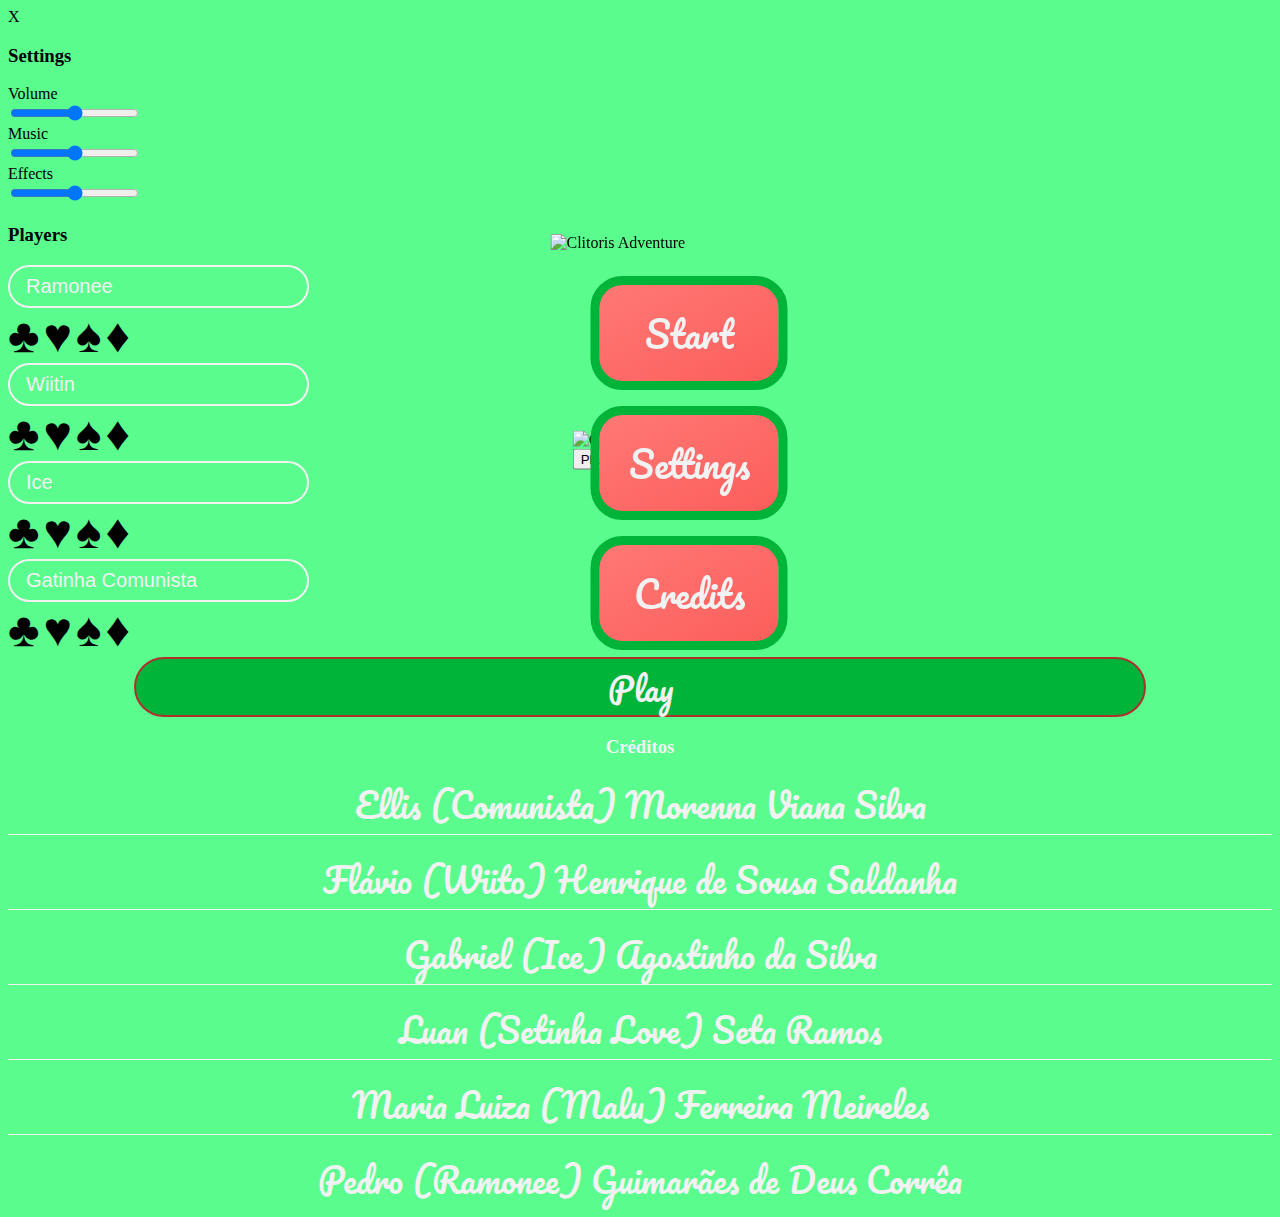
==== index.html @ 9631e380 "Merge branch 'main' into main" ====
<!DOCTYPE html>
<html lang="en">

<head>
  <meta charset="UTF-8" />
  <meta http-equiv="X-UA-Compatible" content="IE=edge" />
  <meta name="viewport" content="width=device-width, initial-scale=1.0" />
  <link rel="preconnect" href="https://fonts.googleapis.com" />
  <link rel="preconnect" href="https://fonts.gstatic.com" crossorigin />
  <link href="https://fonts.googleapis.com/css2?family=Pacifico&display=swap" rel="stylesheet" />
  <link rel="stylesheet" href="./css/menu.css" />
  <link rel="stylesheet" href="./css/overlay.css" />
  <link rel="stylesheet" href="./css/globals.css" />
  <title>Jogo da Xereca</title>
  <!-- Só temos um html para que possamos passar parametros do js entre "abas" e para que seja mais fluido -->
</head>

<body>
  <iframe src="audio/lobby-classic-game.mp3" allow="autoplay" style="display:none" id="iframeAudio">
  </iframe> 
  <audio autoplay loop  id="playAudio">
    <source src="audio/lobby-classic-game.mp3">
</audio>
  <div class="overlay">
    <span class="close">X</span>

    <!-- Configurações de som -->
    <div class="settings">
      <h3 class="title">Settings</h3>
      <div class="form">
        <div class="box">
          <div class="info">Volume</div>
          <div class="input">
            <input type="range" />
          </div>
        </div>
        <div class="box">
          <div class="info">Music</div>
          <div class="input"><input type="range" /></div>
        </div>
        <div class="box">
          <div class="info">Effects</div>
          <div class="input"><input type="range" /></div>
        </div>
      </div>
    </div>
    <!-- Quantidade de jogadores -->
    <div class="players">
      <h3 class="title">Players</h3>
      <form class="form" method="GET" action="./game.html">
        <div class="box">
          <input type="text" class="info" value="" name="player0" />
          <input type="number" name="naipe" />
          <div class="input">
            <div class="selectIcon">
              <div class="icons"></div>
            </div>
          </div>
        </div>
        <div class="box">
          <input type="text" class="info" value="" name="player1" />
          <input type="number" name="naipe" />
          <div class="input">
            <div class="selectIcon">
              <div class="icons"></div>
            </div>
          </div>
        </div>
        <div class="box">
          <input type="text" class="info" value="" name="player2" />
          <input type="number" name="naipe" />
          <div class="input">
            <div class="selectIcon">
              <div class="icons"></div>
            </div>
          </div>
        </div>
        <div class="box">
          <input type="text" class="info" value="" name="player3" />
          <input type="number" name="naipe" />
          <div class="input">
            <div class="selectIcon">
              <div class="icons"></div>
            </div>
          </div>
          <div class="buttonHolder">
            <button type="submit">Play</button>
          </div>
        </form>
      </div>
      <div class="credit">
        <h3 class="title">Créditos</h3>

        <div class="form">
          <div class="name">Ellis (Comunista) Morenna Viana Silva</div>
          <div class="name">Flávio (Wiito) Henrique de Sousa Saldanha</div>
          <div class="name">Gabriel (Ice) Agostinho da Silva</div>
          <div class="name">Luan (Setinha Love) Seta Ramos</div>
          <div class="name">Maria Luiza (Malu) Ferreira Meireles</div>
          <div class="name">Pedro (Ramonee) Guimarães de Deus Corrêa</div>
        </div>
      </div>
    </div>
    <div class="menuContainer">
      <div class="centerContainer">
        <div class="title">
          <img src="./imgs/title.png" alt="Clitoris Adventure" class="title" />
        </div>
        <div class="buttonHolder">
          <button type="submit">Play</button>
        </div>
      </form>
    </div>
  </div>
  <div class="menuContainer">
    <div class="centerContainer">
      <div class="title">
        <img src="./imgs/title.png" alt="Clitoris Adventure" class="title" />
      </div>
      <menu class="menu">
        <div class="buttons" onclick="startGame()">Start</div>
        <div class="buttons" onclick="callOverlay('settings')">Settings</div>
        <div class="buttons">Credits</div>
      </menu>
    </div>
    <div class="copyright"></div>
  </div>

  <!-- / Menu start \ -->

  <script src="./js/overlay.js"></script>
  <script src="./js/logic/start.js"></script>
</body>

</html>
---- css/menu.css ----
body {
  background-color: #5bfc8e;
}

.title h1 {
  font-family: "Pacifico", cursive;
  color: #fc5e5b;
  text-shadow: 2.5px 1px #b0302e;
}

.centerContainer {
  position: fixed;
  max-width: 40vw;
  transform: translate(-50%, -50%);
  top: 50%;
  left: 50%;
}
@media (max-width: 39.9375em) {
  .centerContainer {
    max-width: 90vw;
    width: 90vw;
  }
}
.centerContainer .title {
  width: 100%;
  animation: rotate 6s cubic-bezier(0.445, 0.05, 0.55, 0.95) infinite;
}
@keyframes rotate {
  0% {
    transform: rotate(2deg);
  }
  50% {
    transform: rotate(-2deg);
  }
  100% {
    transform: rotate(2deg);
  }
}
.centerContainer menu {
  width: 100%;
  margin-top: 1.5rem;
}
.centerContainer menu .buttons {
  display: flex;
  width: 100%;
  height: 6rem;
  border: 0.6rem #00b339 solid;
  background: linear-gradient(to bottom right, #ff7875, #fc5e5b);
  border-radius: 2rem;
  justify-content: center;
  align-items: center;
  font-family: "Pacifico", cursive;
  color: #f2f2f2;
  font-size: 2.25rem;
  cursor: pointer;
  transition: cubic-bezier(0.175, 0.885, 0.32, 1.275) 0.4s all;
  /*&:nth-child(even) { n gostei do resultado
    &:hover {
      transform: rotate(1deg);
    }
  }*/
}
.centerContainer menu .buttons:hover {
  background: linear-gradient(to top left, #ff7875, #fc5e5b);
  font-size: 2.5rem;
  transform: rotate(-1deg);
}
.centerContainer menu .buttons:not(:last-child) {
  margin-bottom: 1rem;
}

.players input[type=text] {
  outline: none;
  background-color: transparent;
  border: 2px solid #f2f2f2;
  padding: 0.5rem 1rem;
  border-radius: 50px;
  font-size: 1.25rem;
  color: #f2f2f2;
  font-family: "Montserrat", sans-serif;
}
.players input[type=number] {
  display: none;
}
.players .buttonHolder {
  display: flex;
  width: 100%;
  align-items: center;
  justify-content: center;
}
.players .buttonHolder button {
  width: 80%;
  outline: none;
  height: 3.75rem;
  font-size: 2rem;
  border: 2px solid #b0302e;
  color: #f2f2f2;
  font-family: "Pacifico", cursive;
  border-radius: 50px;
  cursor: pointer;
  background-color: #00b339;
  transition: cubic-bezier(0.175, 0.885, 0.32, 1.275) 0.2s all;
}
.players .buttonHolder button:hover {
  transform: scale(1.05);
}
.players .icons span {
  cursor: pointer;
  font-size: 3rem;
}
.players .icons span:not(:last-child) {
  margin-right: 0.25rem;
}
.players .icons .selected {
  opacity: 1;
}
.players .icons .selected:nth-child(even) {
  color: red;
}
.players .icons .selected:nth-child(odd) {
  color: black;
}
.players .disabled {
  opacity: 0.6;
}

.credit {
  text-align: center;
  color: #f2f2f2;
}
.credit .name {
  font-family: "Pacifico", cursive;
  font-size: 33px;
}
.credit .name:not(:last-child) {
  margin-bottom: 1rem;
  border-bottom: 1px solid #f2f2f2;
}/*# sourceMappingURL=menu.css.map */
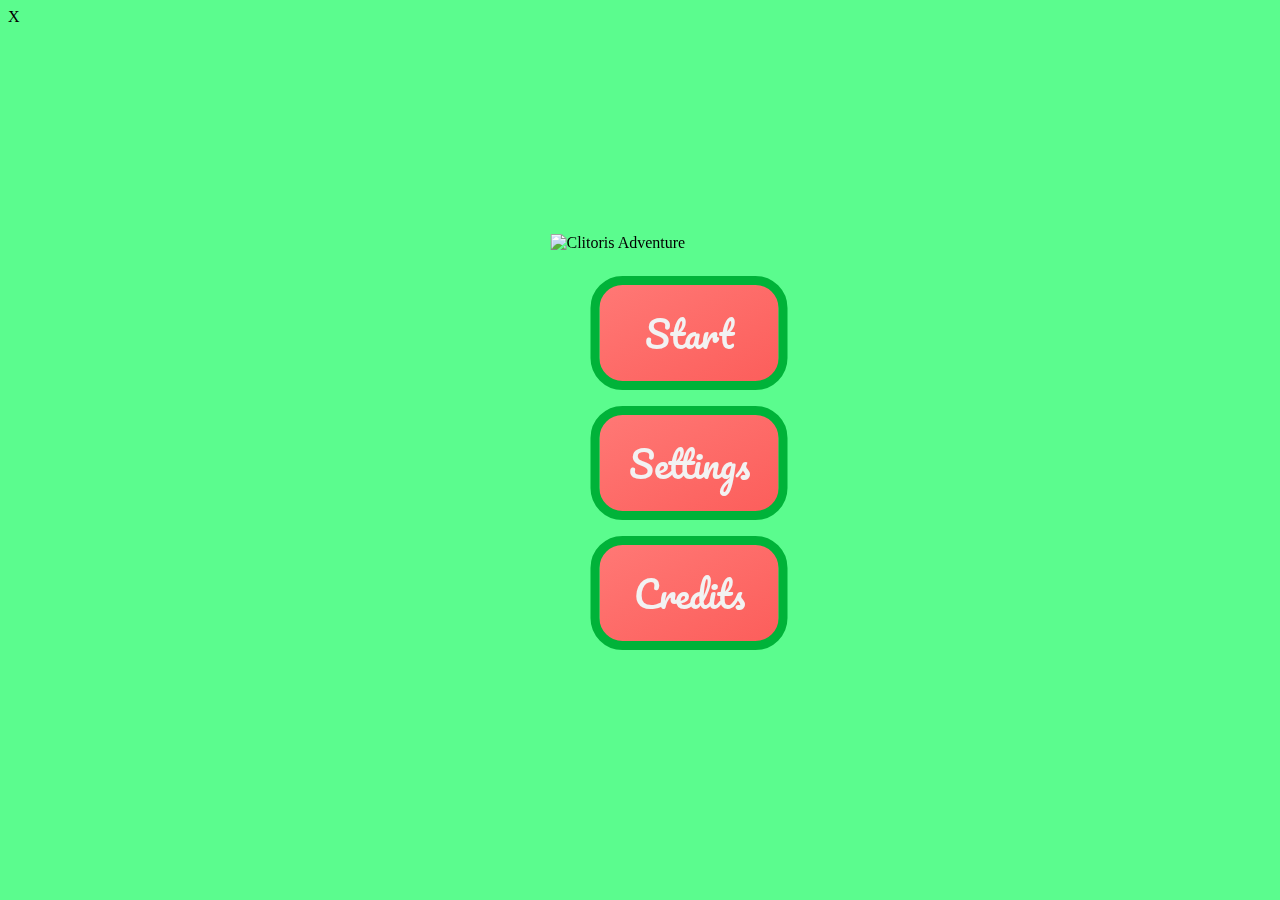
==== commit 688661d9: "Settings working" ====
--- a/index.html
+++ b/index.html
@@ -1,86 +1,95 @@
 <!DOCTYPE html>
 <html lang="en">
+  <head>
+    <meta charset="UTF-8" />
+    <meta http-equiv="X-UA-Compatible" content="IE=edge" />
+    <meta name="viewport" content="width=device-width, initial-scale=1.0" />
+    <link rel="preconnect" href="https://fonts.googleapis.com" />
+    <link rel="preconnect" href="https://fonts.gstatic.com" crossorigin />
+    <link
+      href="https://fonts.googleapis.com/css2?family=Montserrat&family=Pacifico&display=swap"
+      rel="stylesheet" />
+    <link rel="stylesheet" href="./css/menu.css" />
+    <link rel="stylesheet" href="./css/overlay.css" />
+    <link rel="stylesheet" href="./css/globals.css" />
+    <title>Clitoris Adventure</title>
+    <!-- Só temos um html para que possamos passar parametros do js entre "abas" e para que seja mais fluido -->
+  </head>
+  <body>
+    <audio id="music" src="./audios/audios_lobby-classic-game.mp3" loop></audio>
+    <audio
+      preload
+      id="dadoRolando"
+      src="./audios/audios_dado-rolando.mp3"
+      type="audio/mpeg"></audio>
+    <audio id="music" src="./audios/audios_lobby-classic-game.mp3" loop></audio>
 
-<head>
-  <meta charset="UTF-8" />
-  <meta http-equiv="X-UA-Compatible" content="IE=edge" />
-  <meta name="viewport" content="width=device-width, initial-scale=1.0" />
-  <link rel="preconnect" href="https://fonts.googleapis.com" />
-  <link rel="preconnect" href="https://fonts.gstatic.com" crossorigin />
-  <link href="https://fonts.googleapis.com/css2?family=Pacifico&display=swap" rel="stylesheet" />
-  <link rel="stylesheet" href="./css/menu.css" />
-  <link rel="stylesheet" href="./css/overlay.css" />
-  <link rel="stylesheet" href="./css/globals.css" />
-  <title>Jogo da Xereca</title>
-  <!-- Só temos um html para que possamos passar parametros do js entre "abas" e para que seja mais fluido -->
-</head>
+    <div class="overlay">
+      <span class="close">X</span>
 
-<body>
-  <iframe src="audio/lobby-classic-game.mp3" allow="autoplay" style="display:none" id="iframeAudio">
-  </iframe> 
-  <audio autoplay loop  id="playAudio">
-    <source src="audio/lobby-classic-game.mp3">
-</audio>
-  <div class="overlay">
-    <span class="close">X</span>
-
-    <!-- Configurações de som -->
-    <div class="settings">
-      <h3 class="title">Settings</h3>
-      <div class="form">
-        <div class="box">
-          <div class="info">Volume</div>
-          <div class="input">
-            <input type="range" />
+      <!-- Configurações de som -->
+      <div class="settings">
+        <h3 class="title">Settings</h3>
+        <div class="form">
+          <div class="box">
+            <div class="info">Volume</div>
+            <div class="input">
+              <input
+                type="range"
+                name="general"
+                onchange="changeSongsValue(this)" />
+            </div>
           </div>
-        </div>
-        <div class="box">
-          <div class="info">Music</div>
-          <div class="input"><input type="range" /></div>
-        </div>
-        <div class="box">
-          <div class="info">Effects</div>
-          <div class="input"><input type="range" /></div>
-        </div>
-      </div>
-    </div>
-    <!-- Quantidade de jogadores -->
-    <div class="players">
-      <h3 class="title">Players</h3>
-      <form class="form" method="GET" action="./game.html">
-        <div class="box">
-          <input type="text" class="info" value="" name="player0" />
-          <input type="number" name="naipe" />
-          <div class="input">
-            <div class="selectIcon">
-              <div class="icons"></div>
+          <div class="box">
+            <div class="info">Music</div>
+            <div class="input">
+              <input
+                type="range"
+                name="song"
+                onchange="changeSongsValue(this)" />
+            </div>
+          </div>
+          <div class="box">
+            <div class="info">Effects</div>
+            <div class="input">
+              <input
+                type="range"
+                name="effects"
+                onchange="changeSongsValue(this)" />
             </div>
           </div>
         </div>
-        <div class="box">
-          <input type="text" class="info" value="" name="player1" />
-          <input type="number" name="naipe" />
-          <div class="input">
-            <div class="selectIcon">
-              <div class="icons"></div>
+      </div>
+      <!-- Quantidade de jogadores -->
+      <div class="players">
+        <h3 class="title">Players</h3>
+        <form class="form" method="GET" action="./game.html">
+          <div class="box">
+            <input type="text" class="info" value="" name="player0" />
+            <input type="number" name="naipe" />
+            <div class="input">
+              <div class="selectIcon"><div class="icons"></div></div>
             </div>
           </div>
-        </div>
-        <div class="box">
-          <input type="text" class="info" value="" name="player2" />
-          <input type="number" name="naipe" />
-          <div class="input">
-            <div class="selectIcon">
-              <div class="icons"></div>
+          <div class="box">
+            <input type="text" class="info" value="" name="player1" />
+            <input type="number" name="naipe" />
+            <div class="input">
+              <div class="selectIcon"><div class="icons"></div></div>
             </div>
           </div>
-        </div>
-        <div class="box">
-          <input type="text" class="info" value="" name="player3" />
-          <input type="number" name="naipe" />
-          <div class="input">
-            <div class="selectIcon">
-              <div class="icons"></div>
+          <div class="box">
+            <input type="text" class="info" value="" name="player2" />
+            <input type="number" name="naipe" />
+            <div class="input">
+              <div class="selectIcon"><div class="icons"></div></div>
+            </div>
+          </div>
+          <div class="box">
+            <input type="text" class="info" value="" name="player3" />
+            <input type="number" name="naipe" />
+            <div class="input">
+              <div class="selectIcon"><div class="icons"></div></div>
             </div>
           </div>
           <div class="buttonHolder">
@@ -106,30 +115,19 @@
         <div class="title">
           <img src="./imgs/title.png" alt="Clitoris Adventure" class="title" />
         </div>
-        <div class="buttonHolder">
-          <button type="submit">Play</button>
-        </div>
-      </form>
+        <menu class="menu">
+          <div class="buttons" onclick="startGame()">Start</div>
+          <div class="buttons" onclick="callOverlay('settings')">Settings</div>
+          <div class="buttons" onclick="callOverlay('credit')">Credits</div>
+        </menu>
+      </div>
+      <div class="copyright"></div>
     </div>
-  </div>
-  <div class="menuContainer">
-    <div class="centerContainer">
-      <div class="title">
-        <img src="./imgs/title.png" alt="Clitoris Adventure" class="title" />
-      </div>
-      <menu class="menu">
-        <div class="buttons" onclick="startGame()">Start</div>
-        <div class="buttons" onclick="callOverlay('settings')">Settings</div>
-        <div class="buttons">Credits</div>
-      </menu>
-    </div>
-    <div class="copyright"></div>
-  </div>
 
-  <!-- / Menu start \ -->
+    <!-- / Menu start \ -->
 
-  <script src="./js/overlay.js"></script>
-  <script src="./js/logic/start.js"></script>
-</body>
-
-</html>+    <script src="./js/overlay.js"></script>
+    <script src="./js/logic/start.js"></script>
+    <script src="./js/audio.js"></script>
+  </body>
+</html>
